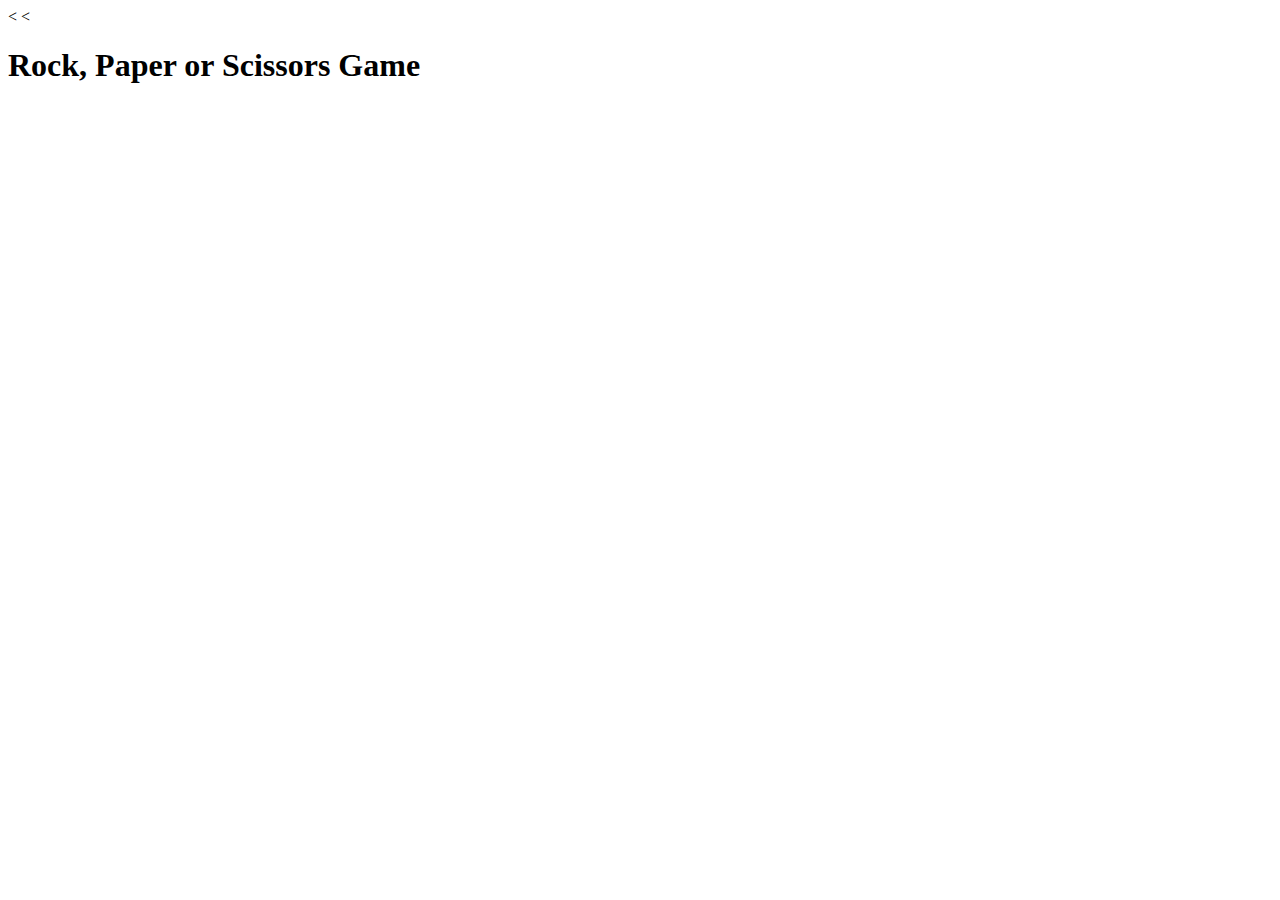
==== rock-paper-scissors/index.html @ 764109db "Merge pull request #1 from jorgeUnas/jorgeUnas091123" ====
<!DOCTYPE <!DOCTYPE html>
<html lang="en">
    <head>
        <<meta charset="utf-8" />
        <<title>rock, paper or scissors</title>
    </head>
    <body>
        <h1> Rock, Paper or Scissors Game</h1>
        <script type="text/javascript" src="code.js"></script>
        
    </body>
</html>
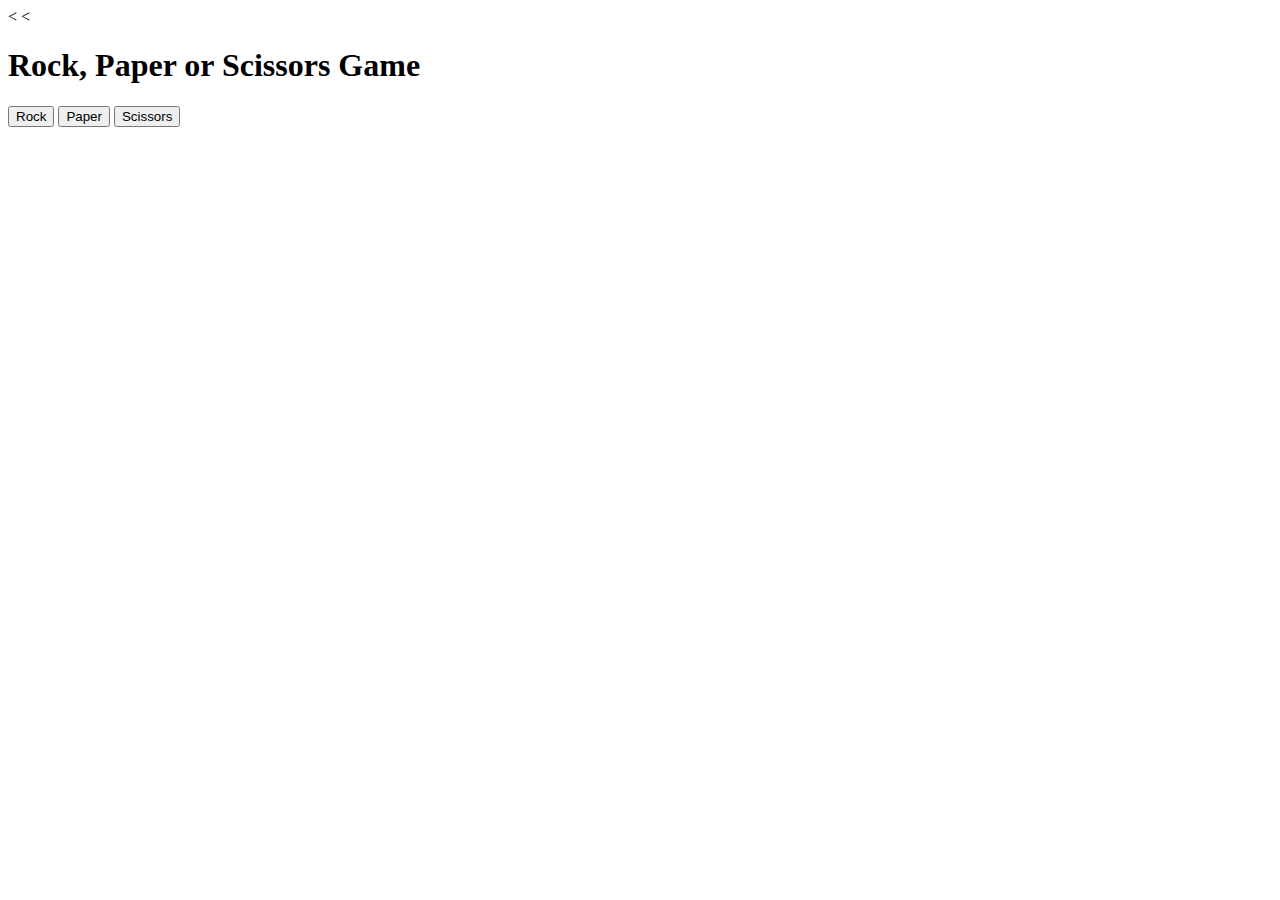
==== commit 8ad1275c: "Adding some DOM elements" ====
--- a/rock-paper-scissors/index.html
+++ b/rock-paper-scissors/index.html
@@ -6,7 +6,14 @@
     </head>
     <body>
         <h1> Rock, Paper or Scissors Game</h1>
+        
+    <div id="container">
+        <button id="rock">Rock</button>
+        <button id="paper">Paper</button>
+        <button id="scissors">Scissors</button>
+    </div>
+    <div id="divResult"></div>
+    
         <script type="text/javascript" src="code.js"></script>
-        
     </body>
-</html>+</html>
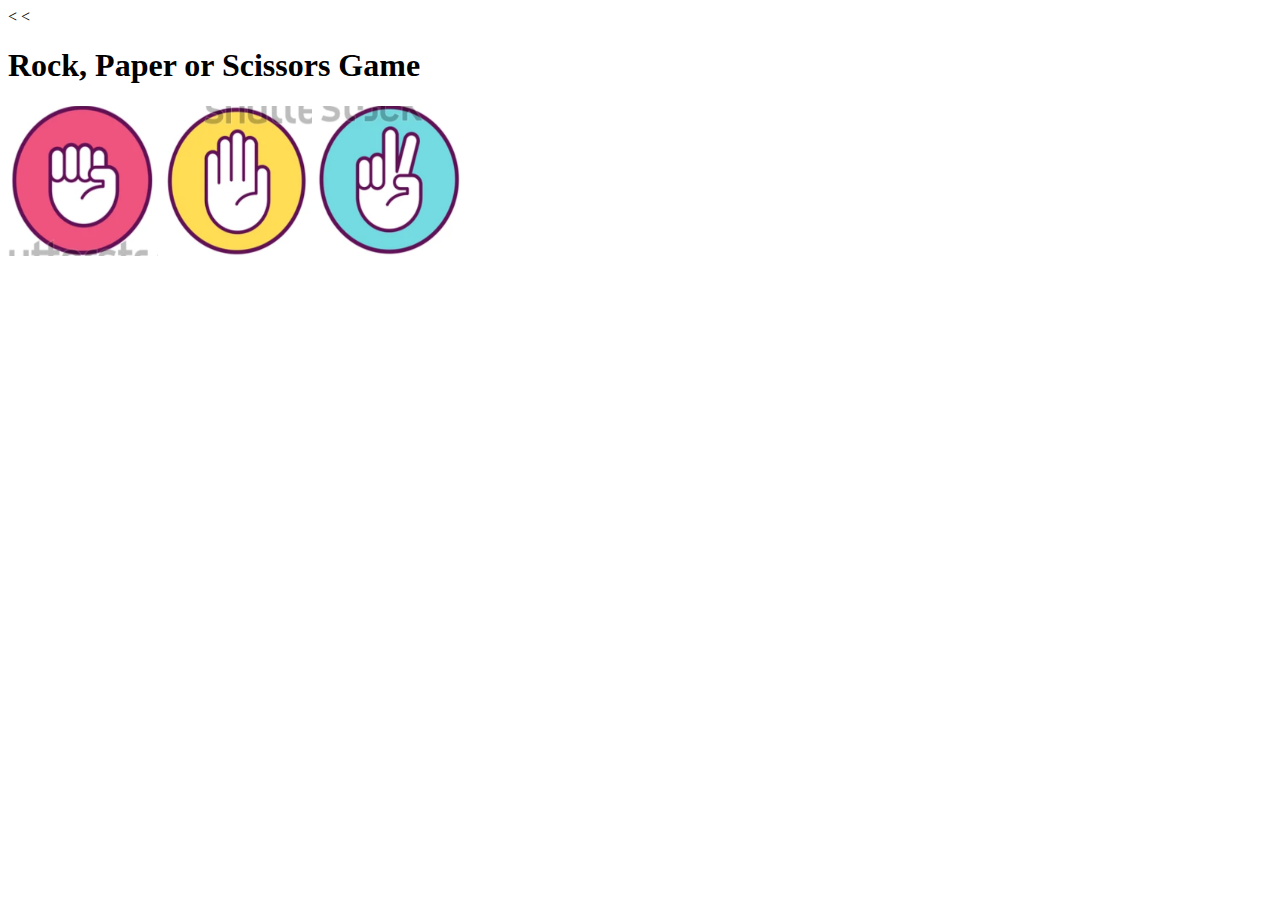
==== commit 301f8215: "Adding some images" ====
--- a/rock-paper-scissors/index.html
+++ b/rock-paper-scissors/index.html
@@ -8,9 +8,11 @@
         <h1> Rock, Paper or Scissors Game</h1>
         
     <div id="container">
-        <button id="rock">Rock</button>
-        <button id="paper">Paper</button>
-        <button id="scissors">Scissors</button>
+        <img id="rock" src="images/rock.PNG" alt="rock" width="150px" height="150px"> 
+        <img id="paper" src="images/paper.PNG" alt="rock" width="150px" height="150px"> 
+        <img id="scissors" src="images/scissors.PNG" alt="rock" width="150px" height="150px"> 
+         
+        
     </div>
     <div id="divResult"></div>
     
